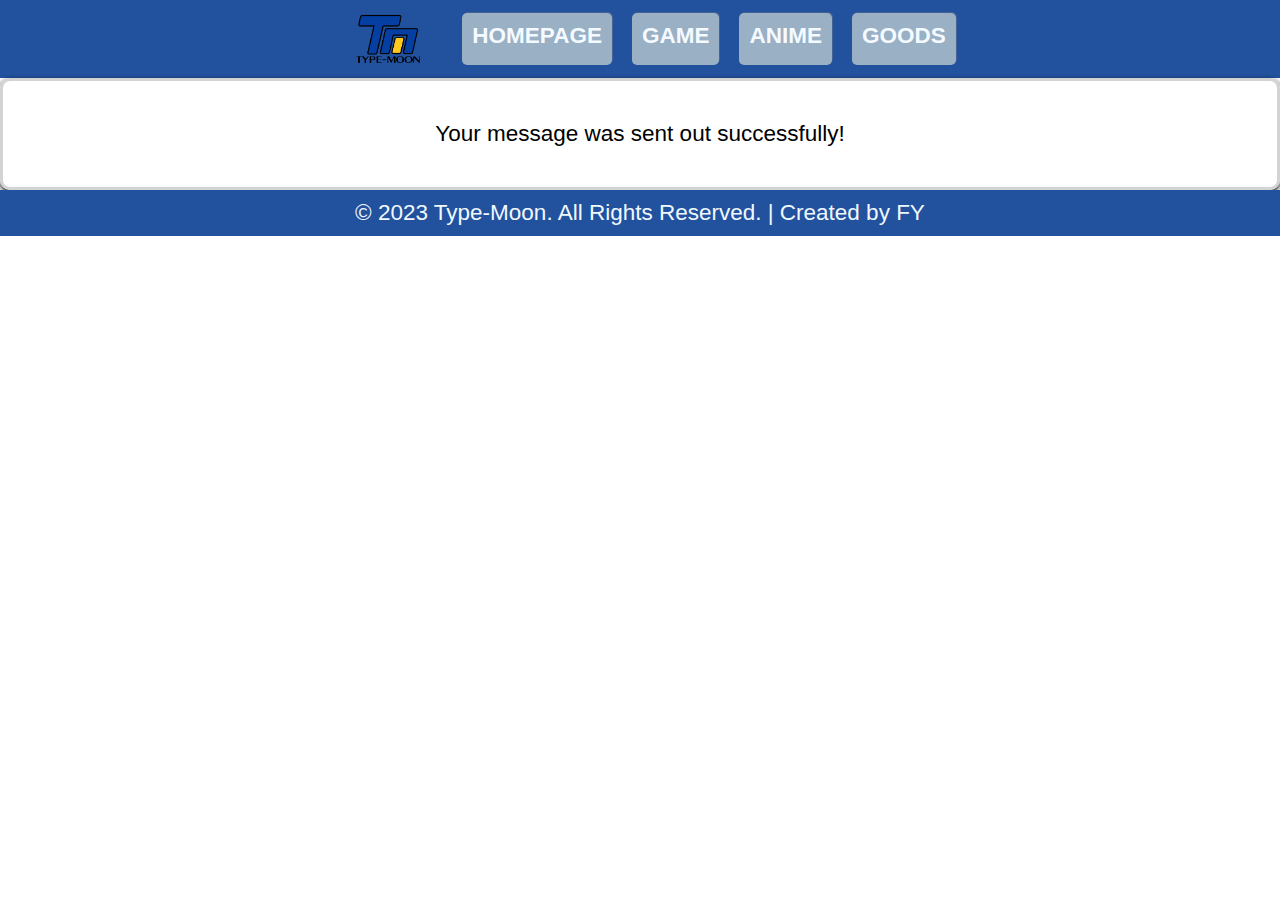
==== html/actionpage.html @ 2b27ec7d "contact(fake one)" ====
<!DOCTYPE html>
    <html lang="en">
    <head>
        <meta charset="UTF-8">
        <meta name="viewport" content="width=device-width, initial-scale=1.0">
        <title>Action</title>
        <link rel="stylesheet" href="../css/style1-frame.css">
    </head>
    <body>
        <header>
            <div id="navigation">
                <img id="logo" src="../img/type_moon_logo.png" alt="TypeMoon Logo: colored with yellow and blue"> 
                <!-- addeventlistener in toTop.js -->
                <a href="../index.html" class="link">HOMEPAGE</a>
                <a href="../html/game.html" class="link">GAME</a>
                <a href="../html/anime.html" class="link">ANIME</a>
                <a href="../html/goods.html" class="link">GOODS</a>
            </div>
        </header>

        <div class="container2">
            <p>Your message was sent out successfully!</p>
        </div>

        <footer>
            <p>&copy; 2023 Type-Moon. All Rights Reserved. | Created by FY</p>
        </footer>
    </body>
    </html>
---- css/style1-frame.css ----
*{
    margin: 0;
    font-family: 'Gill Sans', 'Gill Sans MT', Calibri, 'Trebuchet MS', sans-serif;
    font-size: 2.5vh;
}

::selection{
    color: #9e853f;
}

header {
    background-color: #22519d;
    padding: 3px; 
    align-items: center;
}

h2, p, h3{
  padding: 10px;
}

#navigation{
    margin-left: 10px;
}

#navigation, #logo{
    display: flex;
    justify-content:center;
    flex-grow: 1;
    padding: 0 10px;
    flex-wrap: nowrap; 
}

#navigation a{
    padding: 10px;
}

.link{
    text-decoration: none;
    color: rgb(244, 250, 255);
    background-color: rgb(153, 176, 197);
    padding: 2vh;
    margin: 10px;
    border-radius: 5px;
    box-shadow: 1px -1px rgba(128, 128, 128, 0.401);
    display: flex;
    /*width: 90px;*/
    text-align: center;
    font-weight: bold;
}

.link:hover{
    color: rgb(239, 210, 79);
    transition: 0.5s;
}

 #logo{
    border-radius: 50%;
    max-width: 12vh; 
    height: auto;
    flex-grow: 1;
    display:flex;
    cursor: pointer;
}



.container1 {
    background-color: rgb(35, 35, 98);
}

.container2{
    border: 3px solid lightgray;
    padding: 30px 10px;
    border-radius: 10px;
    display: flex;
    /* flex-direction: column; */
    justify-content: center;
    align-items: center;
    box-shadow: 0 2px 5px;
}

.goods{
  justify-content:space-evenly;
}

.goods div {
  text-align: center;
}

.goods img {
  width: 200px;
  height: 200px;
  
  border-radius: 10px; /* Add rounded corners to the images */
  box-shadow: 0 4px 8px rgba(0, 0, 0, 0.1); /* Add a subtle box shadow to the images */
}

.goods p {
  margin-top: 10px;
  font-weight: bold;
}

.goods img:hover{
  transform: scale(1.1);
  transition: 1s ease-out;
}

a{
  color: rgb(61, 101, 150);
  padding: 10px;
}

.goodsDetail div{
  display: flex;
  flex-direction: column;
  max-width: 55%;
  padding: 10px 20px;
  color: rgb(60, 72, 72);
}

.goodsDetail img{
  max-width: 45%;
  height: auto;
  border-radius: 10px;
}

.buy{
  margin-left: 10px;
  margin-top: 10px;
}

.buy a{
  border-radius: 10px;
  color: aliceblue;
}

.word{
    display: grid;
    border: 2px solid lightgray;
    border-radius: 5px;
    padding: 10px;
    margin: 0 10px;
    width: 45%;
    max-height: 50vh;
    overflow: auto;
}

.word h2,h3{
    margin: 20px 0;
}

.floatimg{
    width: 30%;
    height: auto;
    margin: 10px 10px;
    margin-left: 15px;
}


#toTop {
    position: fixed;
    bottom: 20px;
    right: 20px;

    display: none;
   
    padding: 10px;
    background-color: #22519d;
    color: #fff;
    border: none;
    border-radius: 5px;
    cursor: pointer;
}

#toTop:hover{
    background-color: #ccac53;
    transition: 1s;
}


footer{
    text-align: center;
    background-color:#22519d;
    color: aliceblue;
}


/* this css style for buttons is from online resources:
 https://github.com/FE-Mars/bilibili-source/blob/master/source/Animation%20Buttons/style.css */
/* 6 */
/*I combined this with my own button style as well*/
.btn-6 {
    background: rgb(169, 177, 233);
    background: radial-gradient(circle, rgb(155, 194, 225) 0%, rgb(219, 196, 138)100%);
    line-height: 42px;
    padding: 5px;
    border: none;
    border-radius: 10px;
    text-decoration: none;
  }
  .btn-6 span {
    position: relative;
    display: block;
    width: 100%;
    height: 100%;
  }
  .btn-6:before,
  .btn-6:after {
    position: absolute;
    content: "";
    height: 0%;
    width: 1px;
   box-shadow:
     -1px -1px 20px 0px rgba(255,255,255,1),
     -4px -4px 5px 0px rgba(255,255,255,1),
     7px 7px 20px 0px rgba(0,0,0,.4),
     4px 4px 5px 0px rgba(0,0,0,.3);
  }
  .btn-6:before {
    right: 0;
    top: 0;
    transition: all 500ms ease;
  }
  .btn-6:after {
    left: 0;
    bottom: 0;
    transition: all 500ms ease;
  }
  .btn-6:hover{
    background: transparent;
    color: #76aef1;
    box-shadow: none;
  }
  .btn-6:hover:before {
    transition: all 500ms ease;
    height: 100%;
  }
  .btn-6:hover:after {
    transition: all 500ms ease;
    height: 100%;
  }
  .btn-6 span:before,
  .btn-6 span:after {
    position: absolute;
    content: "";
    box-shadow:
     -1px -1px 20px 0px rgba(255,255,255,1),
     -4px -4px 5px 0px rgba(255,255,255,1),
     7px 7px 20px 0px rgba(0,0,0,.4),
     4px 4px 5px 0px rgba(0,0,0,.3);
  }
  .btn-6 span:before {
    left: 0;
    top: 0;
    width: 0%;
    height: .5px;
    transition: all 500ms ease;
  }
  .btn-6 span:after {
    right: 0;
    bottom: 0;
    width: 0%;
    height: .5px;
    transition: all 500ms ease;
  }
  .btn-6 span:hover:before {
    width: 100%;
  }
  .btn-6 span:hover:after {
    width: 100%;
  }

@media only screen and (max-width: 688px) {
    #navigation{
        transition-duration: 1.5s;
        align-items: center; 
        margin-top: 10px; 
        padding: 5px;
    }
    .link{
        padding: 1vh;
        margin: 5px;
        margin-left: 0;
    }
    #navigation a, footer{
        font-size: 1.5vh;
    }

    #logo{
        max-width: 8vh; 
        height: auto;
    }

    .goods {
      flex-direction: column; 
      text-align: center;
  }

    .goods img {
        width: 100%; 
        height: auto; 
    }

    .goods p{
      margin-bottom: 10px;
    }
}


@media screen and (max-width: 268px) {
  #navigation{
      transition-duration: 1.5s;
      align-items: center; 
      margin-top: 5px; 
      padding: 4px;
  }
  .link{
      padding: 1vh;
      margin: 3px;
      margin-left: 0;
  }
  #navigation a, footer{
      font-size: 1vh;
      padding: 2px;
  }

  *{
    overflow: auto;
  }

  #logo{
      max-width: 5vh; 
      height: auto;
  }

  .goods {
    flex-direction: column; 
    text-align: center;
}

  .goods img {
      width: 80%; 
      height: auto; 
  }

  .goods p{
    margin-bottom: 5px;
  }

  .goodsDetail{
    flex-direction: column;
  }
}
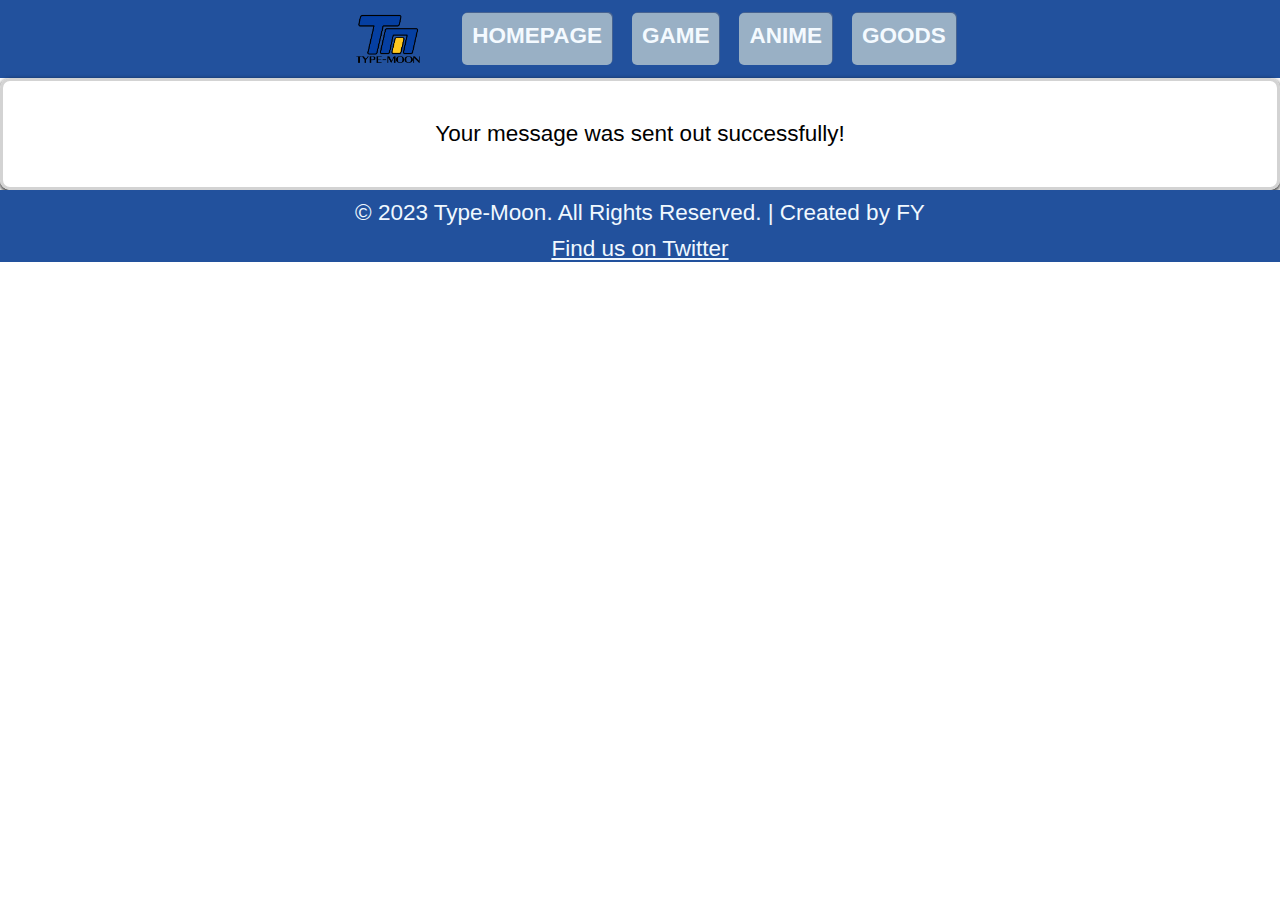
==== commit 0074fc9b: "add social media" ====
--- a/html/actionpage.html
+++ b/html/actionpage.html
@@ -24,6 +24,7 @@
 
         <footer>
             <p>&copy; 2023 Type-Moon. All Rights Reserved. | Created by FY</p>
+            <a href="https://x.com/TMitterOfficial?s=20" class="media" target="_blank">Find us on Twitter</a>
         </footer>
     </body>
     </html>--- a/css/style1-frame.css
+++ b/css/style1-frame.css
@@ -38,7 +38,7 @@
     text-decoration: none;
     color: rgb(244, 250, 255);
     background-color: rgb(153, 176, 197);
-    padding: 2vh;
+    padding: 1.5vh;
     margin: 10px;
     border-radius: 5px;
     box-shadow: 1px -1px rgba(128, 128, 128, 0.401);
@@ -119,7 +119,7 @@
 }
 
 .goodsDetail img{
-  max-width: 45%;
+  max-width: 50%;
   height: auto;
   border-radius: 10px;
 }
@@ -177,6 +177,9 @@
     transition: 1s;
 }
 
+.media{
+  color: aliceblue;
+}
 
 footer{
     text-align: center;
@@ -307,25 +310,21 @@
 }
 
 
-@media screen and (max-width: 268px) {
+@media screen and (max-width: 588px) {
   #navigation{
       transition-duration: 1.5s;
       align-items: center; 
       margin-top: 5px; 
-      padding: 4px;
+      padding: 3px;
   }
   .link{
-      padding: 1vh;
+      padding: 20px;
       margin: 3px;
       margin-left: 0;
   }
   #navigation a, footer{
-      font-size: 1vh;
-      padding: 2px;
-  }
-
-  *{
-    overflow: auto;
+      font-size: 1.3vh;
+      padding: 4px;
   }
 
   #logo{
@@ -350,4 +349,11 @@
   .goodsDetail{
     flex-direction: column;
   }
+}
+
+@media screen and (max-width: 319px){
+  #navigation a, footer{
+    font-size: 1vh;
+    padding: 2px;
+}
 }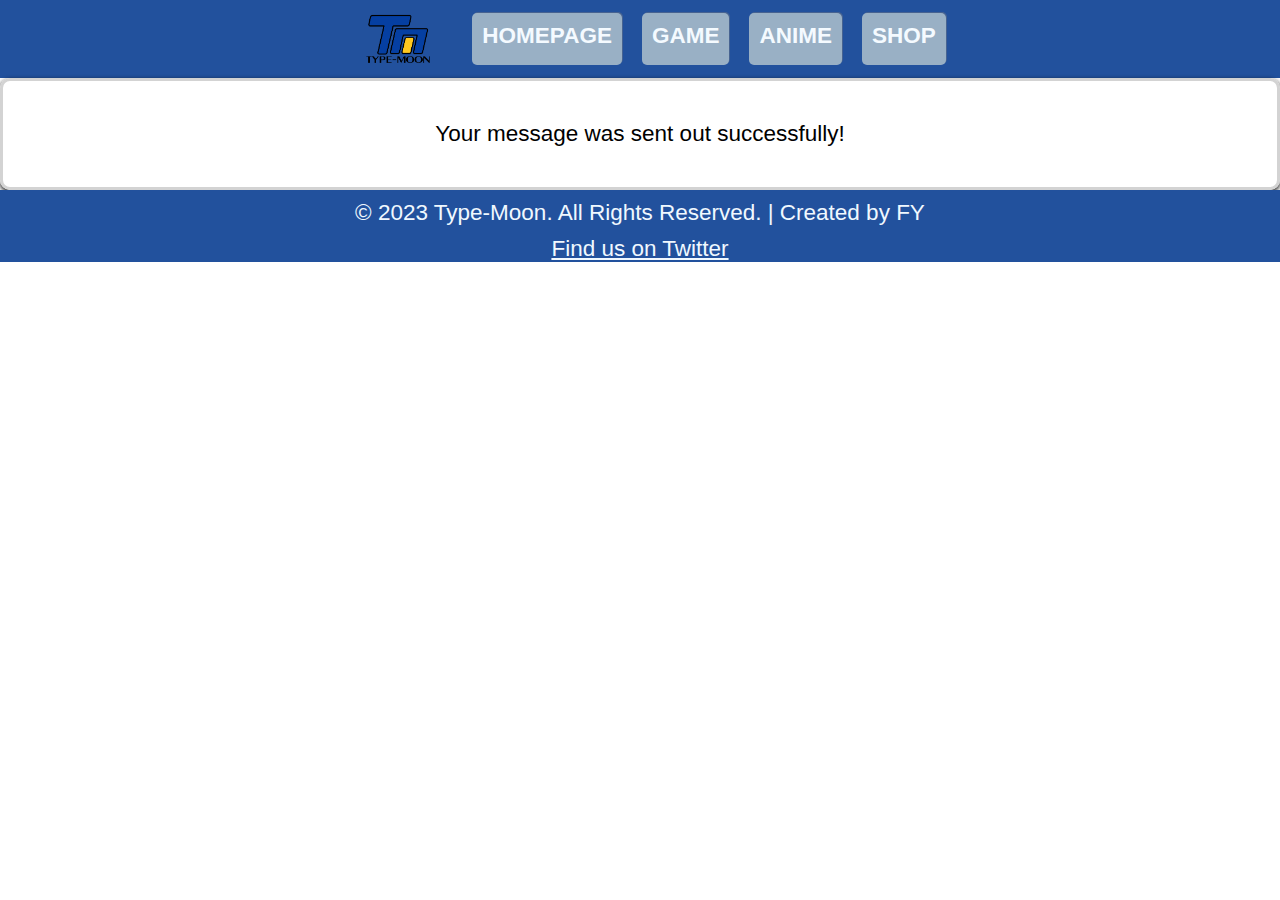
==== commit d0f48d3c: "shop" ====
--- a/html/actionpage.html
+++ b/html/actionpage.html
@@ -4,6 +4,7 @@
         <meta charset="UTF-8">
         <meta name="viewport" content="width=device-width, initial-scale=1.0">
         <title>Action</title>
+        <link rel="icon" href="../img/261px-Type-moon.svg.webp" type="image/x-icon">
         <link rel="stylesheet" href="../css/style1-frame.css">
     </head>
     <body>
@@ -14,7 +15,7 @@
                 <a href="../index.html" class="link">HOMEPAGE</a>
                 <a href="../html/game.html" class="link">GAME</a>
                 <a href="../html/anime.html" class="link">ANIME</a>
-                <a href="../html/goods.html" class="link">GOODS</a>
+                <a href="../html/goods.html" class="link">SHOP</a>
             </div>
         </header>
 
--- a/css/style1-frame.css
+++ b/css/style1-frame.css
@@ -87,7 +87,7 @@
   text-align: center;
 }
 
-.goods img {
+.goods img, .goodsDetail img{
   width: 200px;
   height: 200px;
   
@@ -116,13 +116,9 @@
   max-width: 55%;
   padding: 10px 20px;
   color: rgb(60, 72, 72);
-}
-
-.goodsDetail img{
-  max-width: 50%;
-  height: auto;
-  border-radius: 10px;
-}
+  margin-left: 2vh;
+}
+
 
 .buy{
   margin-left: 10px;
@@ -156,6 +152,11 @@
     margin-left: 15px;
 }
 
+label, input{
+  padding: 10px 10px;
+  margin: 10px 10px;
+}
+
 
 #toTop {
     position: fixed;
@@ -186,7 +187,6 @@
     background-color:#22519d;
     color: aliceblue;
 }
-
 
 /* this css style for buttons is from online resources:
  https://github.com/FE-Mars/bilibili-source/blob/master/source/Animation%20Buttons/style.css */
